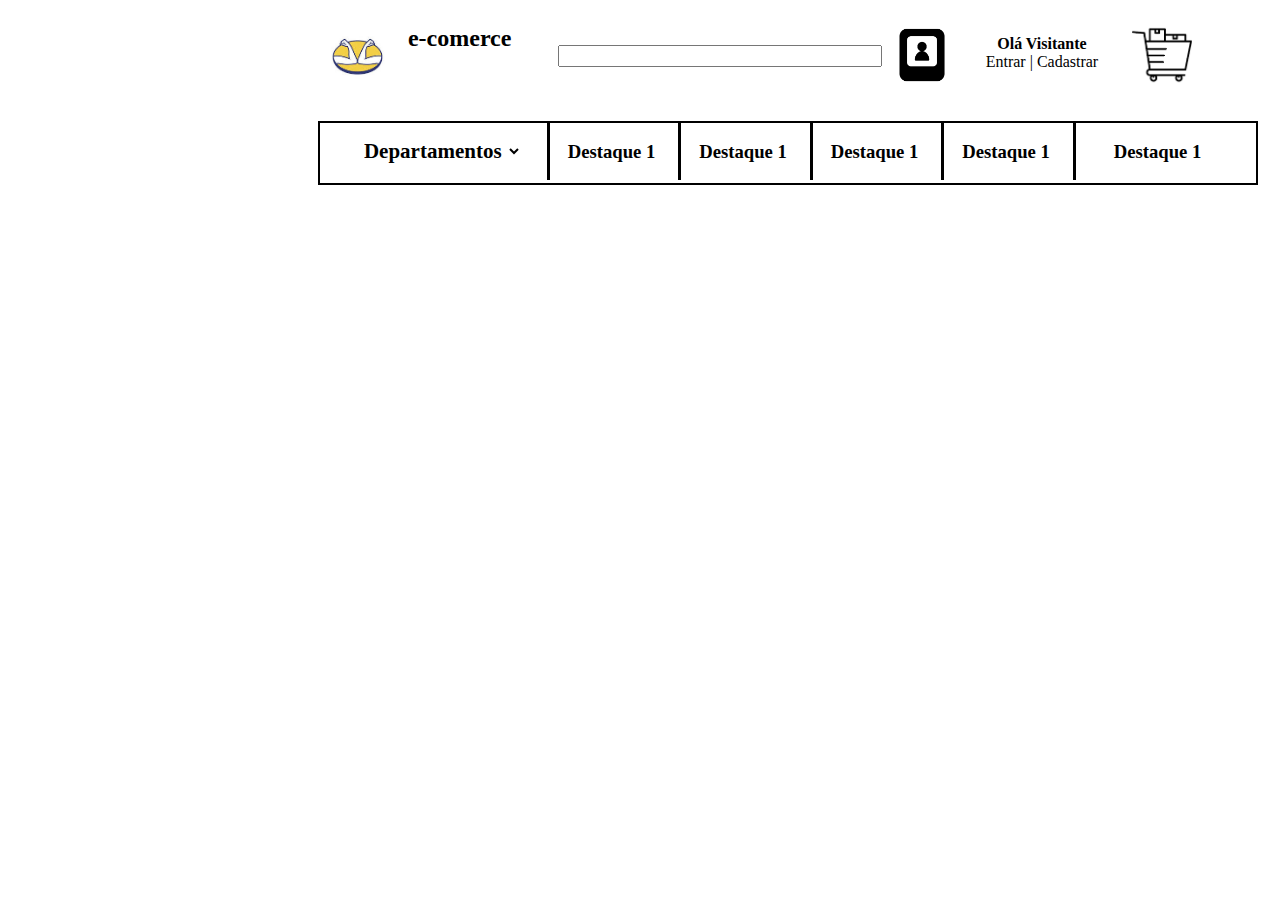
==== Cadastro.html @ f5075638 "Produto e Index Prontos" ====
<!DOCTYPE html>
<html lang="pt-br">
<head>
    <meta charset="UTF-8">
    <meta name="viewport" content="width=device-width, initial-scale=1.0">
    <link rel="stylesheet" href="CSS/Nomalize.css"/>
    <link rel="stylesheet" href="CSS/Estilo.css"/>
    <title>Page 1</title>
</head>
<body>
<div class="wrap">
    <header class="header linha2">
        <div class="menu">
            <h1 class="logo coluna col1"><a href="Index.html"><img src="IMG/logo.jfif" title="" alt=""></a></h1>
            <h2 class="nomeSite coluna col2">e-comerce</h2>
            <input type="text" name="nome" class="coluna col4 barra"/>
           <a class="coluna col1 usr"><img src="IMG/user.png"></a>
            <p class="coluna col2 log">
                Olá Visitante
                <br/>
                <a>Entrar<a> | <a href="Cadastro.html">Cadastrar</a>
            </p>
            <a class="coluna col1 car"><img src="IMG/car.png"></a>
        </div>
        <div class="submenu linha2">
            <h3 class="col12 detalhes">
                <ul>
                <li>
                    <select name="departamentos" placeholder="Departamentos" class="dep">
                    <option value="" selected>Departamentos</option>
                    <option value="0"><a>departamento 1</a></option>
                    <option value="0"><a>departamento 1</a></option>
                    <option value="0"><a>departamento 1</a></option>
                    <option value="0"><a>departamento 1</a></option>
                    <option value="0"><a>departamento 1</a></option>
                    </select>
                </li>
                <li><a>Destaque 1</a></li>
                <li><a>Destaque 1</a></li>
                <li><a>Destaque 1</a></li>
                <li><a>Destaque 1</a></li>
                <li><a>Destaque 1</a></li>
                </ul>
            </h3>
        </div>
    </header>
    <section>
        
    </section>
</div>
</body>
</html>
---- CSS/Nomalize.css ----
/*! normalize.css v8.0.1 | MIT License | github.com/necolas/normalize.css */

/* Document
   ========================================================================== */

/**
 * 1. Correct the line height in all browsers.
 * 2. Prevent adjustments of font size after orientation changes in iOS.
 */

 html {
    line-height: 1.15; /* 1 */
    -webkit-text-size-adjust: 100%; /* 2 */
  }
  
  /* Sections
     ========================================================================== */
  
  /**
   * Remove the margin in all browsers.
   */
  
  body {
    margin: 0;
  }
  
  /**
   * Render the `main` element consistently in IE.
   */
  
  main {
    display: block;
  }
  
  /**
   * Correct the font size and margin on `h1` elements within `section` and
   * `article` contexts in Chrome, Firefox, and Safari.
   */
  
  h1 {
    font-size: 2em;
    margin: 0.67em 0;
  }
  
  /* Grouping content
     ========================================================================== */
  
  /**
   * 1. Add the correct box sizing in Firefox.
   * 2. Show the overflow in Edge and IE.
   */
  
  hr {
    box-sizing: content-box; /* 1 */
    height: 0; /* 1 */
    overflow: visible; /* 2 */
  }
  
  /**
   * 1. Correct the inheritance and scaling of font size in all browsers.
   * 2. Correct the odd `em` font sizing in all browsers.
   */
  
  pre {
    font-family: monospace, monospace; /* 1 */
    font-size: 1em; /* 2 */
  }
  
  /* Text-level semantics
     ========================================================================== */
  
  /**
   * Remove the gray background on active links in IE 10.
   */
  
  a {
    background-color: transparent;
  }
  
  /**
   * 1. Remove the bottom border in Chrome 57-
   * 2. Add the correct text decoration in Chrome, Edge, IE, Opera, and Safari.
   */
  
  abbr[title] {
    border-bottom: none; /* 1 */
    text-decoration: underline; /* 2 */
    text-decoration: underline dotted; /* 2 */
  }
  
  /**
   * Add the correct font weight in Chrome, Edge, and Safari.
   */
  
  b,
  strong {
    font-weight: bolder;
  }
  
  /**
   * 1. Correct the inheritance and scaling of font size in all browsers.
   * 2. Correct the odd `em` font sizing in all browsers.
   */
  
  code,
  kbd,
  samp {
    font-family: monospace, monospace; /* 1 */
    font-size: 1em; /* 2 */
  }
  
  /**
   * Add the correct font size in all browsers.
   */
  
  small {
    font-size: 80%;
  }
  
  /**
   * Prevent `sub` and `sup` elements from affecting the line height in
   * all browsers.
   */
  
  sub,
  sup {
    font-size: 75%;
    line-height: 0;
    position: relative;
    vertical-align: baseline;
  }
  
  sub {
    bottom: -0.25em;
  }
  
  sup {
    top: -0.5em;
  }
  
  /* Embedded content
     ========================================================================== */
  
  /**
   * Remove the border on images inside links in IE 10.
   */
  
  img {
    border-style: none;
  }
  
  /* Forms
     ========================================================================== */
  
  /**
   * 1. Change the font styles in all browsers.
   * 2. Remove the margin in Firefox and Safari.
   */
  
  button,
  input,
  optgroup,
  select,
  textarea {
    font-family: inherit; /* 1 */
    font-size: 100%; /* 1 */
    line-height: 1.15; /* 1 */
    margin: 0; /* 2 */
  }
  
  /**
   * Show the overflow in IE.
   * 1. Show the overflow in Edge.
   */
  
  button,
  input { /* 1 */
    overflow: visible;
  }
  
  /**
   * Remove the inheritance of text transform in Edge, Firefox, and IE.
   * 1. Remove the inheritance of text transform in Firefox.
   */
  
  button,
  select { /* 1 */
    text-transform: none;
  }
  
  /**
   * Correct the inability to style clickable types in iOS and Safari.
   */
  
  button,
  [type="button"],
  [type="reset"],
  [type="submit"] {
    -webkit-appearance: button;
  }
  
  /**
   * Remove the inner border and padding in Firefox.
   */
  
  button::-moz-focus-inner,
  [type="button"]::-moz-focus-inner,
  [type="reset"]::-moz-focus-inner,
  [type="submit"]::-moz-focus-inner {
    border-style: none;
    padding: 0;
  }
  
  /**
   * Restore the focus styles unset by the previous rule.
   */
  
  button:-moz-focusring,
  [type="button"]:-moz-focusring,
  [type="reset"]:-moz-focusring,
  [type="submit"]:-moz-focusring {
    outline: 1px dotted ButtonText;
  }
  
  /**
   * Correct the padding in Firefox.
   */
  
  fieldset {
    padding: 0.35em 0.75em 0.625em;
  }
  
  /**
   * 1. Correct the text wrapping in Edge and IE.
   * 2. Correct the color inheritance from `fieldset` elements in IE.
   * 3. Remove the padding so developers are not caught out when they zero out
   *    `fieldset` elements in all browsers.
   */
  
  legend {
    box-sizing: border-box; /* 1 */
    color: inherit; /* 2 */
    display: table; /* 1 */
    max-width: 100%; /* 1 */
    padding: 0; /* 3 */
    white-space: normal; /* 1 */
  }
  
  /**
   * Add the correct vertical alignment in Chrome, Firefox, and Opera.
   */
  
  progress {
    vertical-align: baseline;
  }
  
  /**
   * Remove the default vertical scrollbar in IE 10+.
   */
  
  textarea {
    overflow: auto;
  }
  
  /**
   * 1. Add the correct box sizing in IE 10.
   * 2. Remove the padding in IE 10.
   */
  
  [type="checkbox"],
  [type="radio"] {
    box-sizing: border-box; /* 1 */
    padding: 0; /* 2 */
  }
  
  /**
   * Correct the cursor style of increment and decrement buttons in Chrome.
   */
  
  [type="number"]::-webkit-inner-spin-button,
  [type="number"]::-webkit-outer-spin-button {
    height: auto;
  }
  
  /**
   * 1. Correct the odd appearance in Chrome and Safari.
   * 2. Correct the outline style in Safari.
   */
  
  [type="search"] {
    -webkit-appearance: textfield; /* 1 */
    outline-offset: -2px; /* 2 */
  }
  
  /**
   * Remove the inner padding in Chrome and Safari on macOS.
   */
  
  [type="search"]::-webkit-search-decoration {
    -webkit-appearance: none;
  }
  
  /**
   * 1. Correct the inability to style clickable types in iOS and Safari.
   * 2. Change font properties to `inherit` in Safari.
   */
  
  ::-webkit-file-upload-button {
    -webkit-appearance: button; /* 1 */
    font: inherit; /* 2 */
  }
  
  /* Interactive
     ========================================================================== */
  
  /*
   * Add the correct display in Edge, IE 10+, and Firefox.
   */
  
  details {
    display: block;
  }
  
  /*
   * Add the correct display in all browsers.
   */
  
  summary {
    display: list-item;
  }
  
  /* Misc
     ========================================================================== */
  
  /**
   * Add the correct display in IE 10+.
   */
  
  template {
    display: none;
  }
  
  /**
   * Add the correct display in IE 10.
   */
  
  [hidden] {
    display: none;
  }
---- CSS/Estilo.css ----
.desc{
    margin-left: 35px;
}
.desc h4{
    margin-top: initial;
    font-size: xx-large;
    margin-bottom: 20px;
}
.po, .pa, .ec{
    display: inline-block;
    margin-bottom: 5px;
}
.marg{
    margin-left: 75px;
}
.negrito{
    font-weight: bold;
}
.deco{
    text-decoration: line-through;
}
.pa, .ec{
    margin-top: 10px;
}
.produto img{
    border: black;
    border-style: solid;
}
.listaP{
    list-style: none;

}
.listaP li{
    border-style: solid;
    border-color: black;
    width: 200px;
    text-align: center;
    text-decoration: none;
    display: inline-block;
    margin-right: 20px;
    margin-bottom: 10px;

}
.listaP h4{
    font-weight: bold;
    font-size: larger;
    margin-bottom: 10px;
}
.listaP p{
    margin-top: 5px;
}
.listaP li img{
    padding-left: 0;
}
.produtos{
    background-color: whitesmoke;
    position: relative;
}
.dep{
    font-weight: bold;
    font-size: 21px;
    width: 100%;
}
.submenu{
    background-color: white;
}
.submenu h3{
    margin: 0;;
}
.submenu h3 ul li{
    display: inline-block;
    padding: 18px;
    text-align: center;
    border: black;
    border-left-style: solid;
}
.submenu h3 ul li a:hover{
    text-decoration: none;
}
.submenu h3 ul li:first-child{
    border: none;
    padding: 0;
    margin-left: 40px;
    padding-right: 20px;
    size: 40px;
}
.submenu h3 ul li:last-child{
    padding-left: 38px;
}

.submenu h3 ul{
    margin: 0;
    height: 60px;
    border:solid;
    border-width: 2px;
    padding: 0%;
}
.submenu select{
    border: none;
    background-color:white;
    font-weight: bold;
    height: 100%;    
}
.car{
    margin-top: 20px;;
}
.log{
    margin-top: 30px;
    text-align: center;
    font-weight: bold;
}
.log a{
    font-weight: normal;
}
.menu img{
    width: 100%;
    height: 100%;
}
.log a:hover{
    text-decoration: underline;
}
.barra{
    margin-top:40px;
}
.usr{
    margin-top: 20px;
}
.header{
    background-color: white;
    width: 960px;
    overflow: auto;
    padding: 5px 0;
    position: fixed;
    left: 24.84%;
    right: 24.84%;
    z-index: 9999;
}
.header a:hover{
    cursor: pointer;
}
a{
    text-decoration: none;
    color: black;
}
a:hover{
    text-decoration: underline;
}
a:visited{
    color: black;
}
.wrap{
    overflow: auto; 
}
.linha2{
    width: 960px;
    margin: 0 auto;
    overflow: auto;
    padding: 5px 0;
}
.linha{
    width: 960px;
    margin: 0 auto;
    overflow: auto;
    padding: 5px 0;
    margin-top: 203.88px;
}
.coluna{
    padding: 0 10px;
    float: left;
}
.col1{
width: 60px;
}
.col2{
    width: 140px;
}
.col3{
    width: 220px;
}
.col4{
    width: 300px;
}
.col5{
    width: 380px;
}
.col6{
    width: 460px;
}
.col7{
    width: 540px;
}
.col8{
    width: 620px;
}
.col9{
    width: 700px;
}
.col10{
    width: 780px;
}
.col11{
    width: 860px;
}
.col12{
    width: 940px;
}
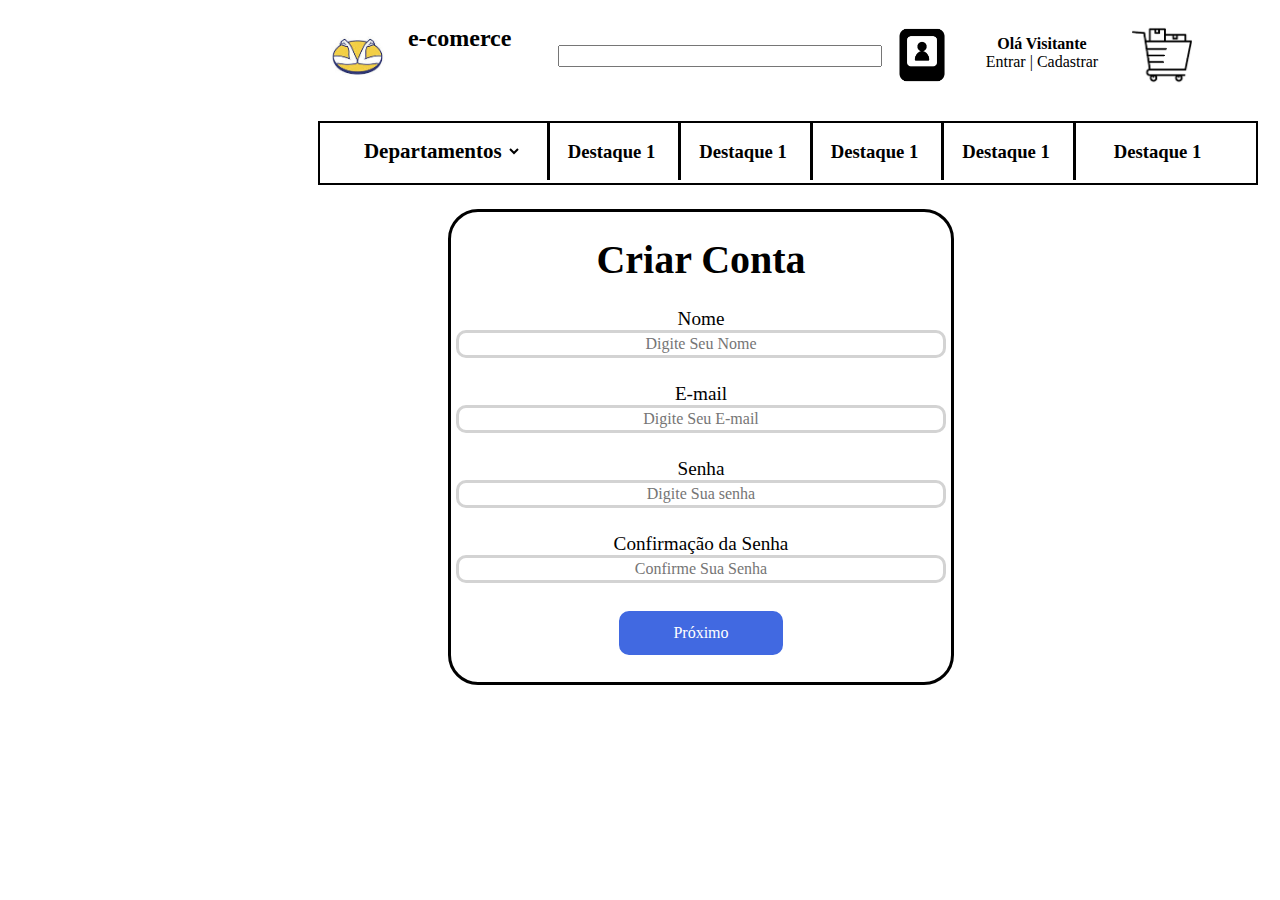
==== commit 1dd12cab: "Tela cadastro concluida com JS funcionando" ====
--- a/Cadastro.html
+++ b/Cadastro.html
@@ -6,6 +6,7 @@
     <link rel="stylesheet" href="CSS/Nomalize.css"/>
     <link rel="stylesheet" href="CSS/Estilo.css"/>
     <title>Page 1</title>
+    <script src="JS/Script.js"></script>
 </head>
 <body>
 <div class="wrap">
@@ -45,7 +46,42 @@
         </div>
     </header>
     <section>
-        
+        <div class="linha cad">
+            <form action="">
+                <div id="telacad1">
+                    <h4>Criar Conta</h4>
+                    <label for="nome">Nome</label>
+                    <input type="text" name="nome" id="nome" placeholder="Digite Seu Nome">
+                    <label for="email">E-mail</label>
+                    <input type="text" name="email" id="email" placeholder="Digite Seu E-mail">
+                    <label for="senha">Senha</label>
+                    <input type="text" name="senha" id="senha" placeholder="Digite Sua senha">
+                    <label for="confSenha">Confirmação da Senha</label>
+                    <input type="text" name="confSenha" id="confSenha" placeholder="Confirme Sua Senha">
+                    <input type="button" value="Próximo" onclick="cadProx()" >
+                </div>
+                <div id="telacad2">
+                    <h4>Criar Conta</h4>
+                    <label for="logradouro">Logradouro</label>
+                    <input type="text" name="logradouro" id="logradouro" placeholder="Digite Seu Logradouro">
+                    <label for="complemento">Complemento</label>
+                    <input type="text" name="complemento" id="complemento" placeholder="Digite Seu Complemento">
+                    <label for="cidade">Cidade</label>
+                    <input type="text" name="cidade" id="cidade" placeholder="Digite Sua Cidade">
+                    <label for="uf">UF</label>
+                    <select name="UF" placeholder="UF" id="uf">
+                        <option value="" selected>UF</option>
+                        <option value="0"><a>PB</a></option>
+                        <option value="0"><a>PE</a></option>
+                        <option value="0"><a>RN</a></option>
+                        <option value="0"><a>RJ</a></option>
+                        <option value="0"><a>SP</a></option>
+                    </select>
+                    <input type="button" id="voltar" value="Voltar" onclick="cadVolt()">
+                    <button id="fcad"><a href="Index.html">Cadastar</a></button>
+                </div>
+            </form>
+        </div>
     </section>
 </div>
 </body>
--- a/CSS/Estilo.css
+++ b/CSS/Estilo.css
@@ -1,3 +1,108 @@
+/* ESTILO DO CADASTRO */
+#telacad2 h4{
+    font-size: 40px;
+    margin: 0;
+    margin-top: 25px;
+    margin-bottom: 25px;
+}
+#voltar{
+    margin-right:100px;
+}
+#telacad2 input[type= text]{
+    text-align: center;
+    width: 480px;
+    height: 20px;
+    margin-bottom: 25px;
+    border: lightgray;
+    border-style: solid;
+    border-radius: 10px;
+}
+#telacad2 select{
+    width: 480px;
+    height: 35px;
+    margin-bottom: 25px;
+    border: lightgray;
+    border-style: solid;
+    border-radius: 10px;
+}
+#telacad2 input[type= button],#telacad2 button{
+    width: 170px;
+    height: 50px;
+    border-radius: 13px;
+    border: white;
+    border-style: solid;
+    background-color: RoyalBlue;
+    color: white;    
+}
+button:hover, input[type= button], select{
+    cursor: pointer;
+}
+#telacad2 a,#telacad2 a:hover,#telacad2 a:visited{
+    color: white;
+    text-decoration: none;
+}
+#telacad2 label{
+    width: 500px;
+    height: 20px;
+    font-size: larger;
+}
+#telacad2{
+    position: absolute;
+    left:35%;
+    visibility: hidden;
+    display: block;
+    border: black;
+    border-style: solid;
+    border-radius: 30px;
+    width: 500px;
+    height: 470px;
+}
+#telacad1{
+    position: absolute;
+    visibility: visible;
+    left:35%;
+    display: block;
+    border: black;
+    border-style: solid;
+    border-radius: 30px;
+    width: 500px;
+    height: 470px;
+}
+#telacad1 h4{
+    font-size: 40px;
+    margin: 0;
+    margin-top: 25px;
+    margin-bottom: 25px;
+}
+#telacad1 input[type= text]{
+    text-align: center;
+    width: 480px;
+    height: 20px;
+    margin-bottom: 25px;
+    border: lightgray;
+    border-style: solid;
+    border-radius: 10px;
+}
+#telacad1 input[type= button]{
+    width: 170px;
+    height: 50px;
+    border-radius: 13px;
+    border: white;
+    border-style: solid;
+    background-color: RoyalBlue;
+    color: white;
+}
+#telacad1 label{
+    width: 500px;
+    height: 20px;
+    font-size: larger;
+}
+.cad{
+    text-align: center;
+    justify-content: center;
+    
+}
+/* ESTILO DO PRODUTO */
 .desc{
     margin-left: 35px;
 }
@@ -26,6 +131,7 @@
     border: black;
     border-style: solid;
 }
+/* ESTILO DO INDEX */
 .listaP{
     list-style: none;
 
@@ -56,6 +162,7 @@
     background-color: whitesmoke;
     position: relative;
 }
+/* ESTILO DO MENU */
 .dep{
     font-weight: bold;
     font-size: 21px;
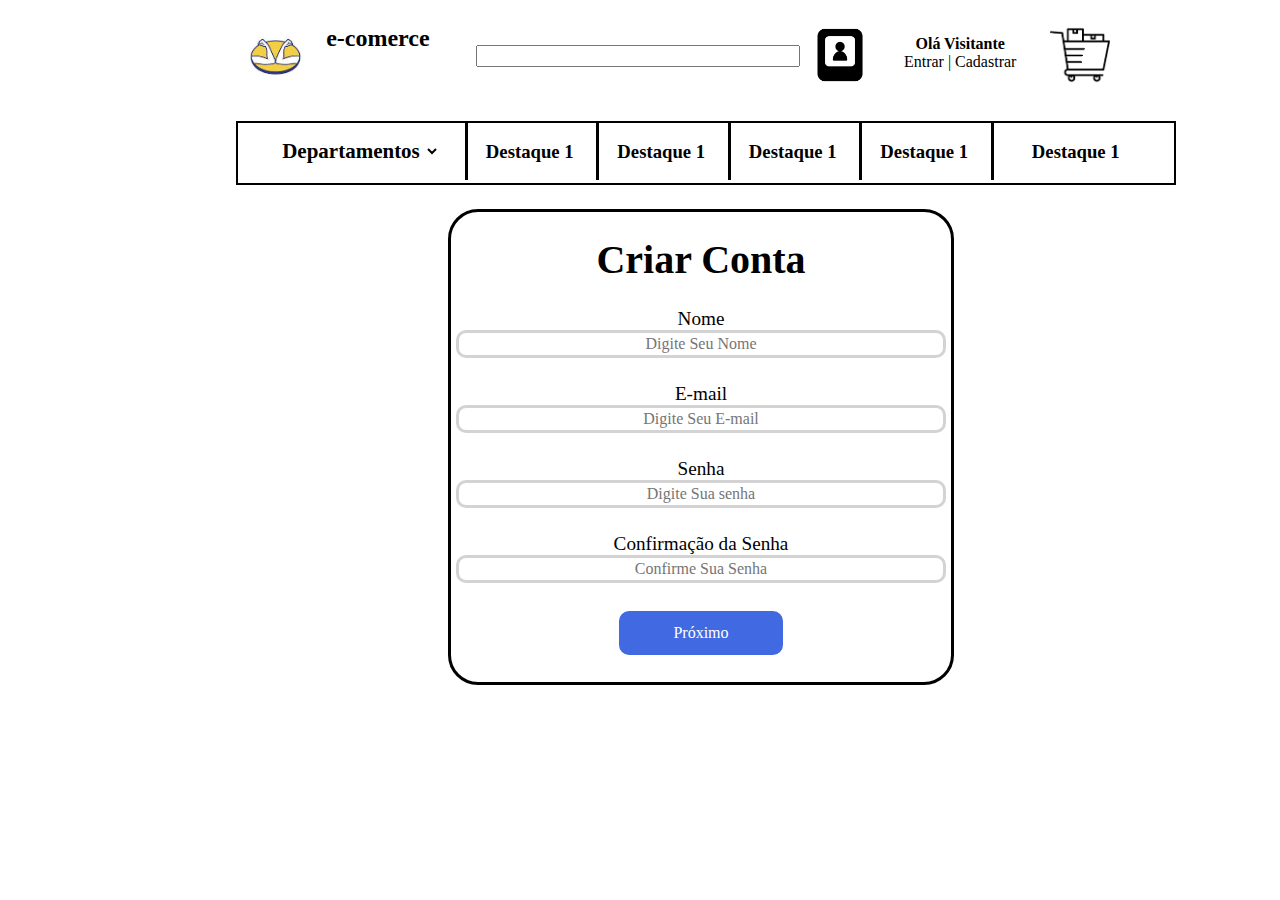
==== commit 6c9db994: "Tela de login pronta, PRojeto Finalizado" ====
--- a/Cadastro.html
+++ b/Cadastro.html
@@ -5,7 +5,7 @@
     <meta name="viewport" content="width=device-width, initial-scale=1.0">
     <link rel="stylesheet" href="CSS/Nomalize.css"/>
     <link rel="stylesheet" href="CSS/Estilo.css"/>
-    <title>Page 1</title>
+    <title>Cadastro</title>
     <script src="JS/Script.js"></script>
 </head>
 <body>
@@ -19,9 +19,9 @@
             <p class="coluna col2 log">
                 Olá Visitante
                 <br/>
-                <a>Entrar<a> | <a href="Cadastro.html">Cadastrar</a>
+                <a href="Login.html">Entrar<a> | <a href="Cadastro.html">Cadastrar</a>
             </p>
-            <a class="coluna col1 car"><img src="IMG/car.png"></a>
+            <a class="coluna col1 car" href="Tabela.html"><img src="IMG/car.png"></a>
         </div>
         <div class="submenu linha2">
             <h3 class="col12 detalhes">
--- a/CSS/Estilo.css
+++ b/CSS/Estilo.css
@@ -1,3 +1,84 @@
+/* ESTILO DA LOGIN */
+.espaçoL{
+    border: 3px solid black;
+    visibility: hidden;
+}
+.formlog input{
+    display: block;
+}
+.formlog{
+    border: 3px solid black;
+    text-align: center;
+    font-size: 25px;
+    height: 300px;
+    border-radius: 30px;
+}
+.formlog input,.formlog label{
+    width: 100%;
+}
+.formlog input{
+    margin-top: 15px;
+    margin-bottom: 25px;
+}
+.formlog button{
+    margin-top: 20px;
+}
+/* ESTILO DA TABELA */
+.icD{
+    max-width: 20px;
+}
+.zebrada{
+    background: silver;
+}
+th{
+    border-style: solid;
+}
+td{
+    border-right: solid;
+    border-left: solid;
+    border-top: solid;
+    border-color: black;
+}
+table{
+    border-collapse: collapse;
+    border: 3px solid black;
+
+}
+.formTable{
+    width: 950px;
+}
+textarea.formTable{
+    height: 100px;
+}
+.formTableQ{
+    width: 313px;
+
+}
+.cadp{
+    border-radius: 7px;
+    border-color: lightgray;
+    margin-bottom: 20px;
+}
+#btnSalvar{
+    margin-left: 610px;
+}
+#NP{
+    width: 250px;
+}
+#D{
+    width: 300px;
+    max-width: 300px;
+}
+#V{
+    width: 80px;
+}
+#A{
+    width: 80px;
+}
+#DES{
+    width: 80px;
+}
+
 /* ESTILO DO CADASTRO */
 #telacad2 h4{
     font-size: 40px;
@@ -25,7 +106,7 @@
     border-style: solid;
     border-radius: 10px;
 }
-#telacad2 input[type= button],#telacad2 button{
+#telacad2 input[type= button],#telacad2 button, .btn,#btnlog{
     width: 170px;
     height: 50px;
     border-radius: 13px;
@@ -48,7 +129,7 @@
 }
 #telacad2{
     position: absolute;
-    left:35%;
+    left:35%;     /* Posicionar */
     visibility: hidden;
     display: block;
     border: black;
@@ -60,7 +141,7 @@
 #telacad1{
     position: absolute;
     visibility: visible;
-    left:35%;
+    left: 35%;      /* Posicionar */
     display: block;
     border: black;
     border-style: solid;
@@ -180,6 +261,7 @@
     text-align: center;
     border: black;
     border-left-style: solid;
+    
 }
 .submenu h3 ul li a:hover{
     text-decoration: none;
@@ -238,8 +320,7 @@
     overflow: auto;
     padding: 5px 0;
     position: fixed;
-    left: 24.84%;
-    right: 24.84%;
+    left: 18.45%;    /* Posicionar */
     z-index: 9999;
 }
 .header a:hover{
